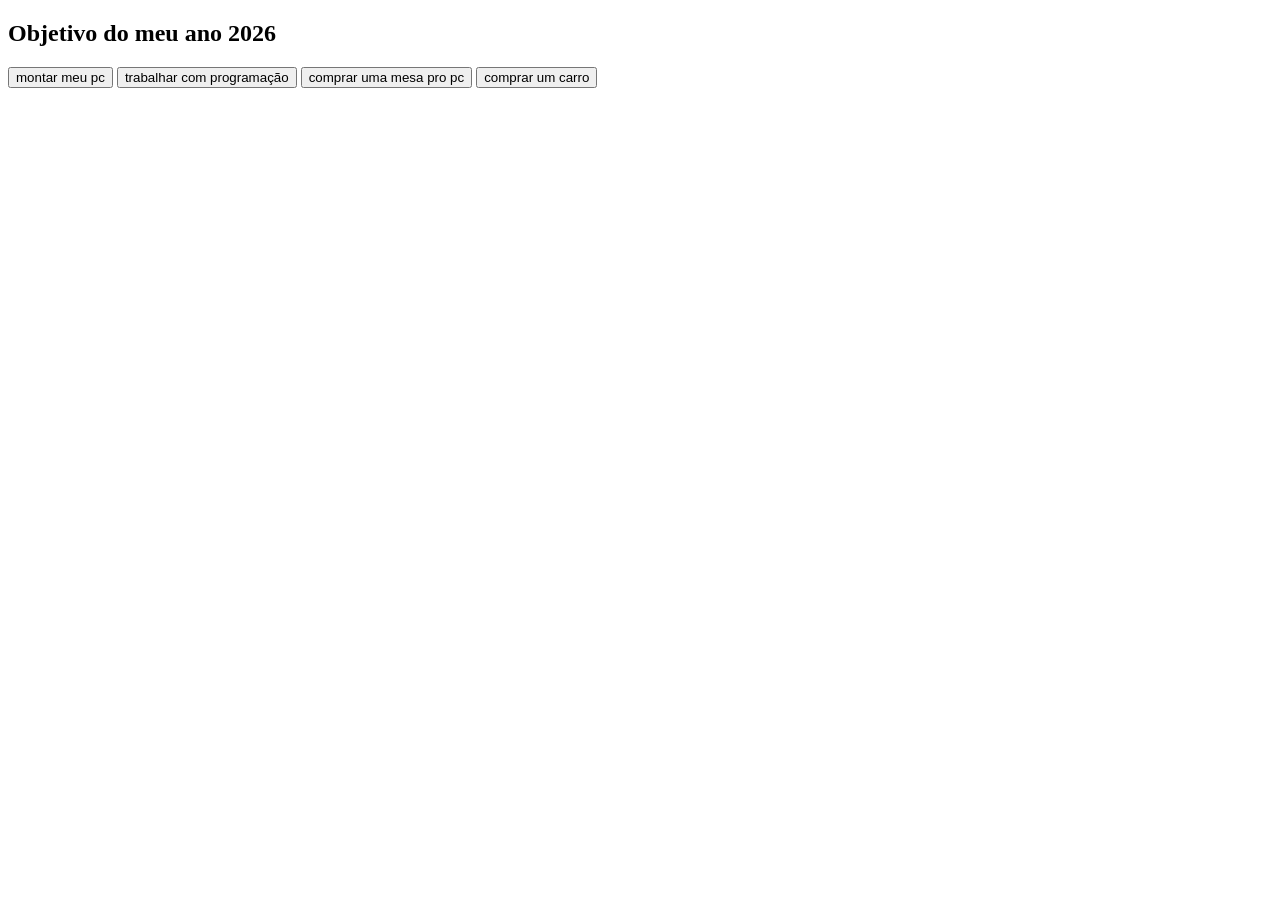
==== script.html @ 1889e70c "salve" ====
<!DOCTYPE html>
<html lang="pt-br">
   <head>
    <meta chartset="UTF-8">
    <meta name="viewport" content="width=device-wich, initial-scale=1.8">
    <title>Metas do meu ano de 2026</title>
    <link rel="stylesheet" href="style.css">
   </head>

   <body>
    <section class="conteudo_principal">
        <h2 class="titulo-principal">Objetivo do meu ano 2026</h2>
        <div class="conteudo">
            <div class="botoes">
                <button class="botao-ativo">montar meu pc</button>
                <button class="botao">trabalhar com programação</button>
                <button class="botao">comprar uma mesa pro pc</button>
                <button class="botao">comprar um carro</button>
            </div>
            <div class="abas-textos">

            </div>
        </div>
    </section>

   </body>
</html>
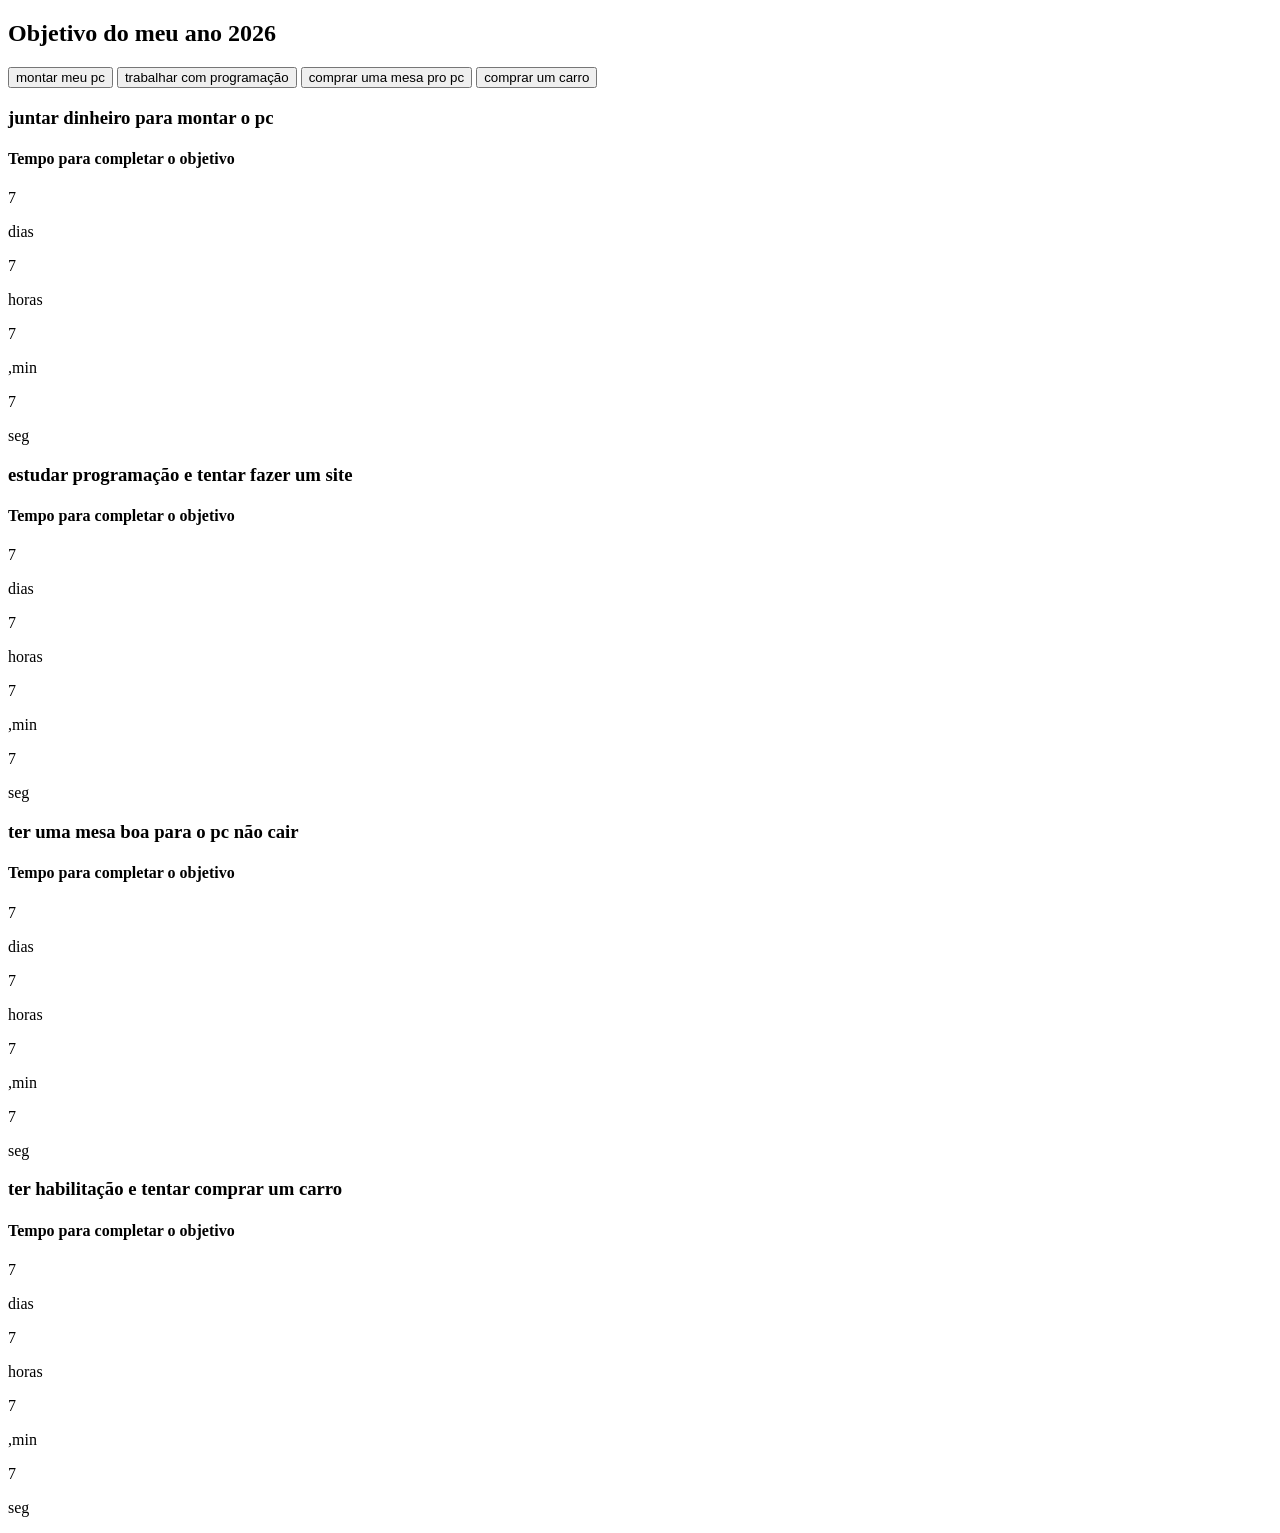
==== commit 7a0e0c86: "ponto" ====
--- a/script.html
+++ b/script.html
@@ -18,8 +18,90 @@
                 <button class="botao">comprar um carro</button>
             </div>
             <div class="abas-textos">
-
+                <div class="aba-conteudo ativo">
+                <h3 class="aba-conteudo-titulo-principal">juntar dinheiro para montar o pc</h3>
+                <h4 class="aba-conteudo-titulo-secundario">Tempo para completar o objetivo</h4>
+                <div class="contador">
+                 <div class="contaor-digito">
+                    <p class="contador-digito-numero" id="dias0">7</p>
+                    <p class="contador-digito-texto">dias</p>
+                 </div> 
+                   <div class="contaor-digito">
+                    <p class="contador-digito-numero" id="horas0">7</p>
+                    <p class="contador-digito-texto">horas</p>
+                 </div>   
+                   <div class="contaor-digito">
+                    <p class="contador-digito-numero" id="min0">7</p>
+                    <p class="contador-digito-texto">,min</p>
+                 </div>   
+                   <div class="contaor-digito">
+                    <p class="contador-digito-numero" id="seg0">7</p>
+                    <p class="contador-digito-texto">seg</p>
+                 </div>
+                  <div class="aba-conteudo">
+                <h3 class="aba-conteudo-titulo-principal">estudar programação e tentar fazer um site</h3>
+                <h4 class="aba-conteudo-titulo-secundario">Tempo para completar o objetivo</h4>
+                <div class="contador">
+                 <div class="contaor-digito">
+                    <p class="contador-digito-numero" id="dias0">7</p>
+                    <p class="contador-digito-texto">dias</p>
+                 </div> 
+                   <div class="contaor-digito">
+                    <p class="contador-digito-numero" id="horas0">7</p>
+                    <p class="contador-digito-texto">horas</p>
+                 </div>   
+                   <div class="contaor-digito">
+                    <p class="contador-digito-numero" id="min0">7</p>
+                    <p class="contador-digito-texto">,min</p>
+                 </div>   
+                   <div class="contaor-digito">
+                    <p class="contador-digito-numero" id="seg0">7</p>
+                    <p class="contador-digito-texto">seg</p>
+                 </div>     
+                  <div class="aba-conteudo">
+                <h3 class="aba-conteudo-titulo-principal">ter uma mesa boa para o pc não cair</h3>
+                <h4 class="aba-conteudo-titulo-secundario">Tempo para completar o objetivo</h4>
+                <div class="contador">
+                 <div class="contaor-digito">
+                    <p class="contador-digito-numero" id="dias0">7</p>
+                    <p class="contador-digito-texto">dias</p>
+                 </div> 
+                   <div class="contaor-digito">
+                    <p class="contador-digito-numero" id="horas0">7</p>
+                    <p class="contador-digito-texto">horas</p>
+                 </div>   
+                   <div class="contaor-digito">
+                    <p class="contador-digito-numero" id="min0">7</p>
+                    <p class="contador-digito-texto">,min</p>
+                 </div>   
+                   <div class="contaor-digito">
+                    <p class="contador-digito-numero" id="seg0">7</p>
+                    <p class="contador-digito-texto">seg</p>
+                 </div>          
+                  <div class="aba-conteudo">
+                <h3 class="aba-conteudo-titulo-principal">ter habilitação e tentar comprar um carro</h3>
+                <h4 class="aba-conteudo-titulo-secundario">Tempo para completar o objetivo</h4>
+                <div class="contador">
+                 <div class="contaor-digito">
+                    <p class="contador-digito-numero" id="dias0">7</p>
+                    <p class="contador-digito-texto">dias</p>
+                 </div> 
+                   <div class="contaor-digito">
+                    <p class="contador-digito-numero" id="horas0">7</p>
+                    <p class="contador-digito-texto">horas</p>
+                 </div>   
+                   <div class="contaor-digito">
+                    <p class="contador-digito-numero" id="min0">7</p>
+                    <p class="contador-digito-texto">,min</p>
+                 </div>   
+                   <div class="contaor-digito">
+                    <p class="contador-digito-numero" id="seg0">7</p>
+                    <p class="contador-digito-texto">seg</p>
+                 </div>               
+                </div>
             </div>
+            </div>
+            <script src="main.js"></script>
         </div>
     </section>
 
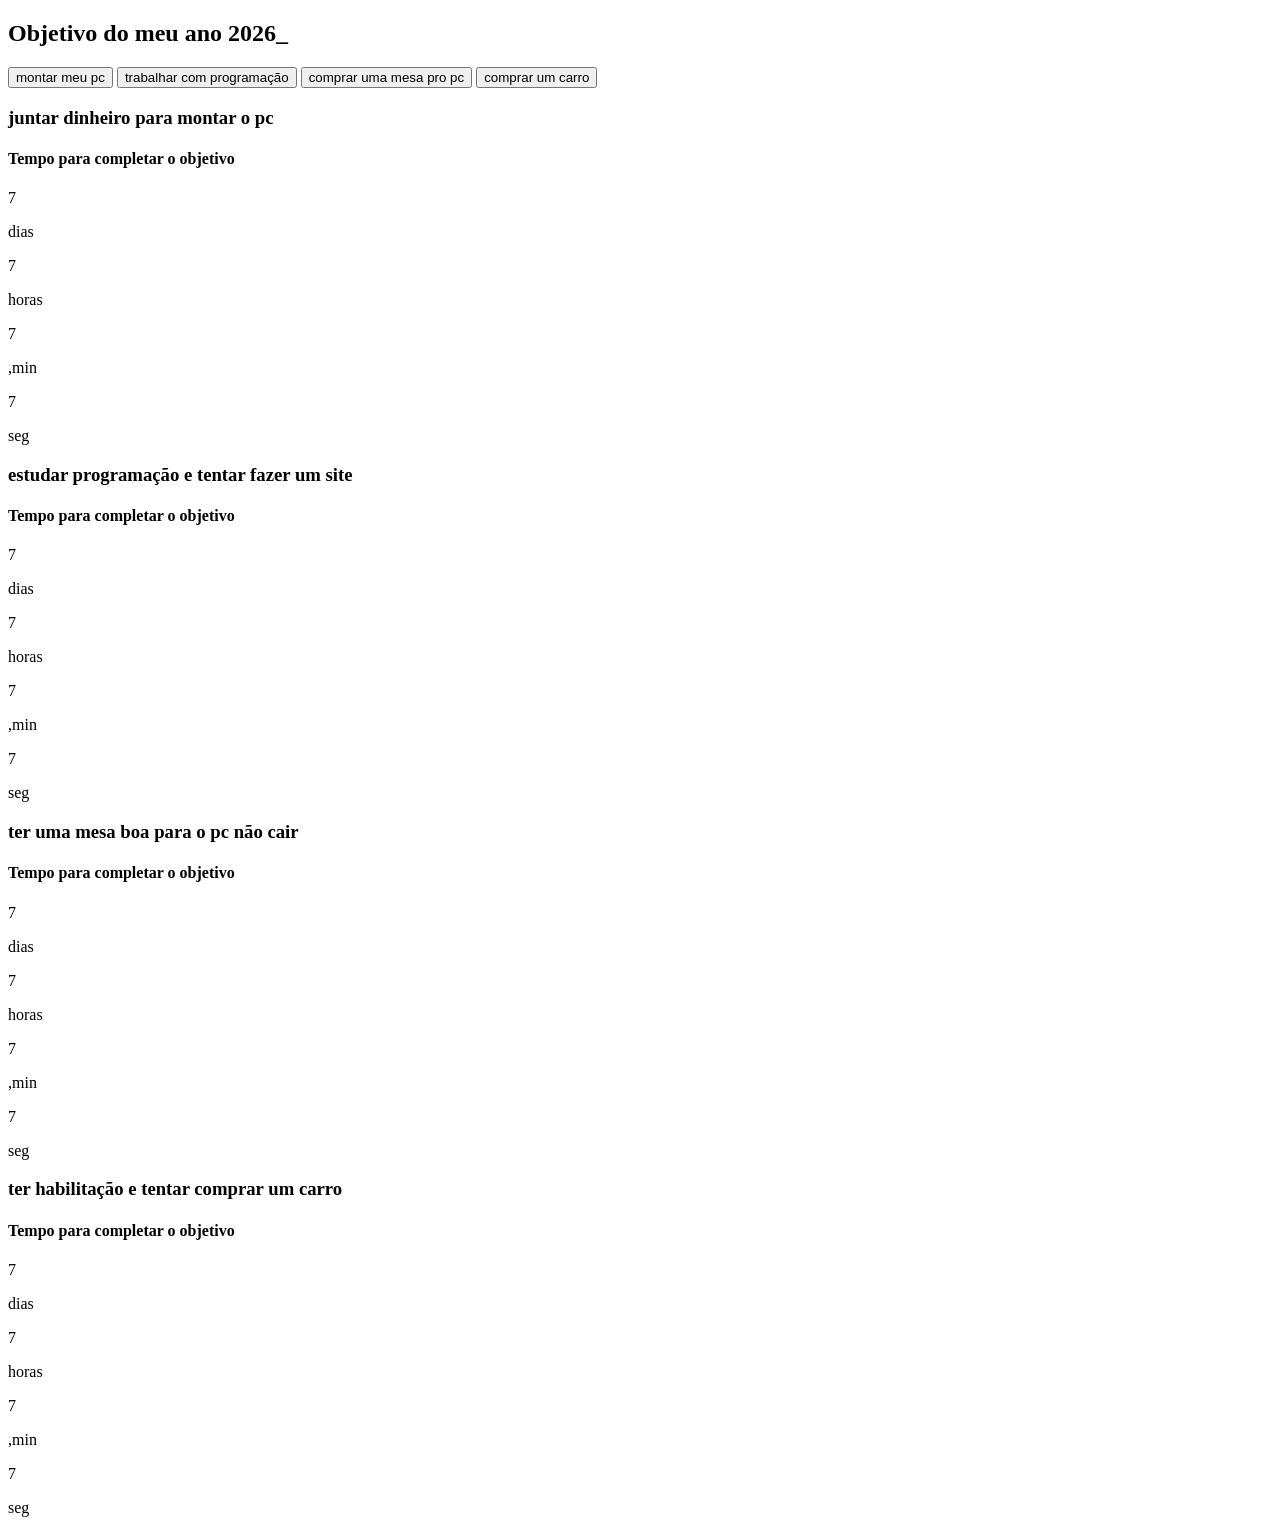
==== commit eb33f793: "m" ====
--- a/script.html
+++ b/script.html
@@ -2,15 +2,16 @@
 <html lang="pt-br">
    <head>
     <meta chartset="UTF-8">
-    <meta name="viewport" content="width=device-wich, initial-scale=1.8">
+    <meta name="viewport" content="width=device-wich, initial-scale=1.0">
     <title>Metas do meu ano de 2026</title>
     <link rel="stylesheet" href="style.css">
    </head>
 
    <body>
     <section class="conteudo_principal">
-        <h2 class="titulo-principal">Objetivo do meu ano 2026</h2>
+        <h2 class="titulo-principal">Objetivo do meu ano 2026<span>_</span></h2>
         <div class="conteudo">
+         <!--BOTÕES-->
             <div class="botoes">
                 <button class="botao-ativo">montar meu pc</button>
                 <button class="botao">trabalhar com programação</button>
@@ -22,19 +23,19 @@
                 <h3 class="aba-conteudo-titulo-principal">juntar dinheiro para montar o pc</h3>
                 <h4 class="aba-conteudo-titulo-secundario">Tempo para completar o objetivo</h4>
                 <div class="contador">
-                 <div class="contaor-digito">
+                 <div class="contador-digito">
                     <p class="contador-digito-numero" id="dias0">7</p>
                     <p class="contador-digito-texto">dias</p>
                  </div> 
-                   <div class="contaor-digito">
+                   <div class="contador-digito">
                     <p class="contador-digito-numero" id="horas0">7</p>
                     <p class="contador-digito-texto">horas</p>
                  </div>   
-                   <div class="contaor-digito">
+                   <div class="contador-digito">
                     <p class="contador-digito-numero" id="min0">7</p>
                     <p class="contador-digito-texto">,min</p>
                  </div>   
-                   <div class="contaor-digito">
+                   <div class="contador-digito">
                     <p class="contador-digito-numero" id="seg0">7</p>
                     <p class="contador-digito-texto">seg</p>
                  </div>
@@ -42,19 +43,20 @@
                 <h3 class="aba-conteudo-titulo-principal">estudar programação e tentar fazer um site</h3>
                 <h4 class="aba-conteudo-titulo-secundario">Tempo para completar o objetivo</h4>
                 <div class="contador">
-                 <div class="contaor-digito">
+                 <div class="contador-digito">
+                 </div>
                     <p class="contador-digito-numero" id="dias0">7</p>
                     <p class="contador-digito-texto">dias</p>
                  </div> 
-                   <div class="contaor-digito">
+                   <div class="contador-digito">
                     <p class="contador-digito-numero" id="horas0">7</p>
                     <p class="contador-digito-texto">horas</p>
                  </div>   
-                   <div class="contaor-digito">
+                   <div class="contador-digito">
                     <p class="contador-digito-numero" id="min0">7</p>
                     <p class="contador-digito-texto">,min</p>
                  </div>   
-                   <div class="contaor-digito">
+                   <div class="contador-digito">
                     <p class="contador-digito-numero" id="seg0">7</p>
                     <p class="contador-digito-texto">seg</p>
                  </div>     
@@ -63,18 +65,19 @@
                 <h4 class="aba-conteudo-titulo-secundario">Tempo para completar o objetivo</h4>
                 <div class="contador">
                  <div class="contaor-digito">
+                 </div>
                     <p class="contador-digito-numero" id="dias0">7</p>
                     <p class="contador-digito-texto">dias</p>
                  </div> 
-                   <div class="contaor-digito">
+                   <div class="contador-digito">
                     <p class="contador-digito-numero" id="horas0">7</p>
                     <p class="contador-digito-texto">horas</p>
                  </div>   
-                   <div class="contaor-digito">
+                   <div class="contador-digito">
                     <p class="contador-digito-numero" id="min0">7</p>
                     <p class="contador-digito-texto">,min</p>
                  </div>   
-                   <div class="contaor-digito">
+                   <div class="contador-digito">
                     <p class="contador-digito-numero" id="seg0">7</p>
                     <p class="contador-digito-texto">seg</p>
                  </div>          
@@ -82,19 +85,20 @@
                 <h3 class="aba-conteudo-titulo-principal">ter habilitação e tentar comprar um carro</h3>
                 <h4 class="aba-conteudo-titulo-secundario">Tempo para completar o objetivo</h4>
                 <div class="contador">
-                 <div class="contaor-digito">
+                 <div class="contador-digito">
+                 </div>
                     <p class="contador-digito-numero" id="dias0">7</p>
                     <p class="contador-digito-texto">dias</p>
                  </div> 
-                   <div class="contaor-digito">
+                   <div class="contador-digito">
                     <p class="contador-digito-numero" id="horas0">7</p>
                     <p class="contador-digito-texto">horas</p>
                  </div>   
-                   <div class="contaor-digito">
+                   <div class="contador-digito">
                     <p class="contador-digito-numero" id="min0">7</p>
                     <p class="contador-digito-texto">,min</p>
                  </div>   
-                   <div class="contaor-digito">
+                   <div class="contador-digito">
                     <p class="contador-digito-numero" id="seg0">7</p>
                     <p class="contador-digito-texto">seg</p>
                  </div>               
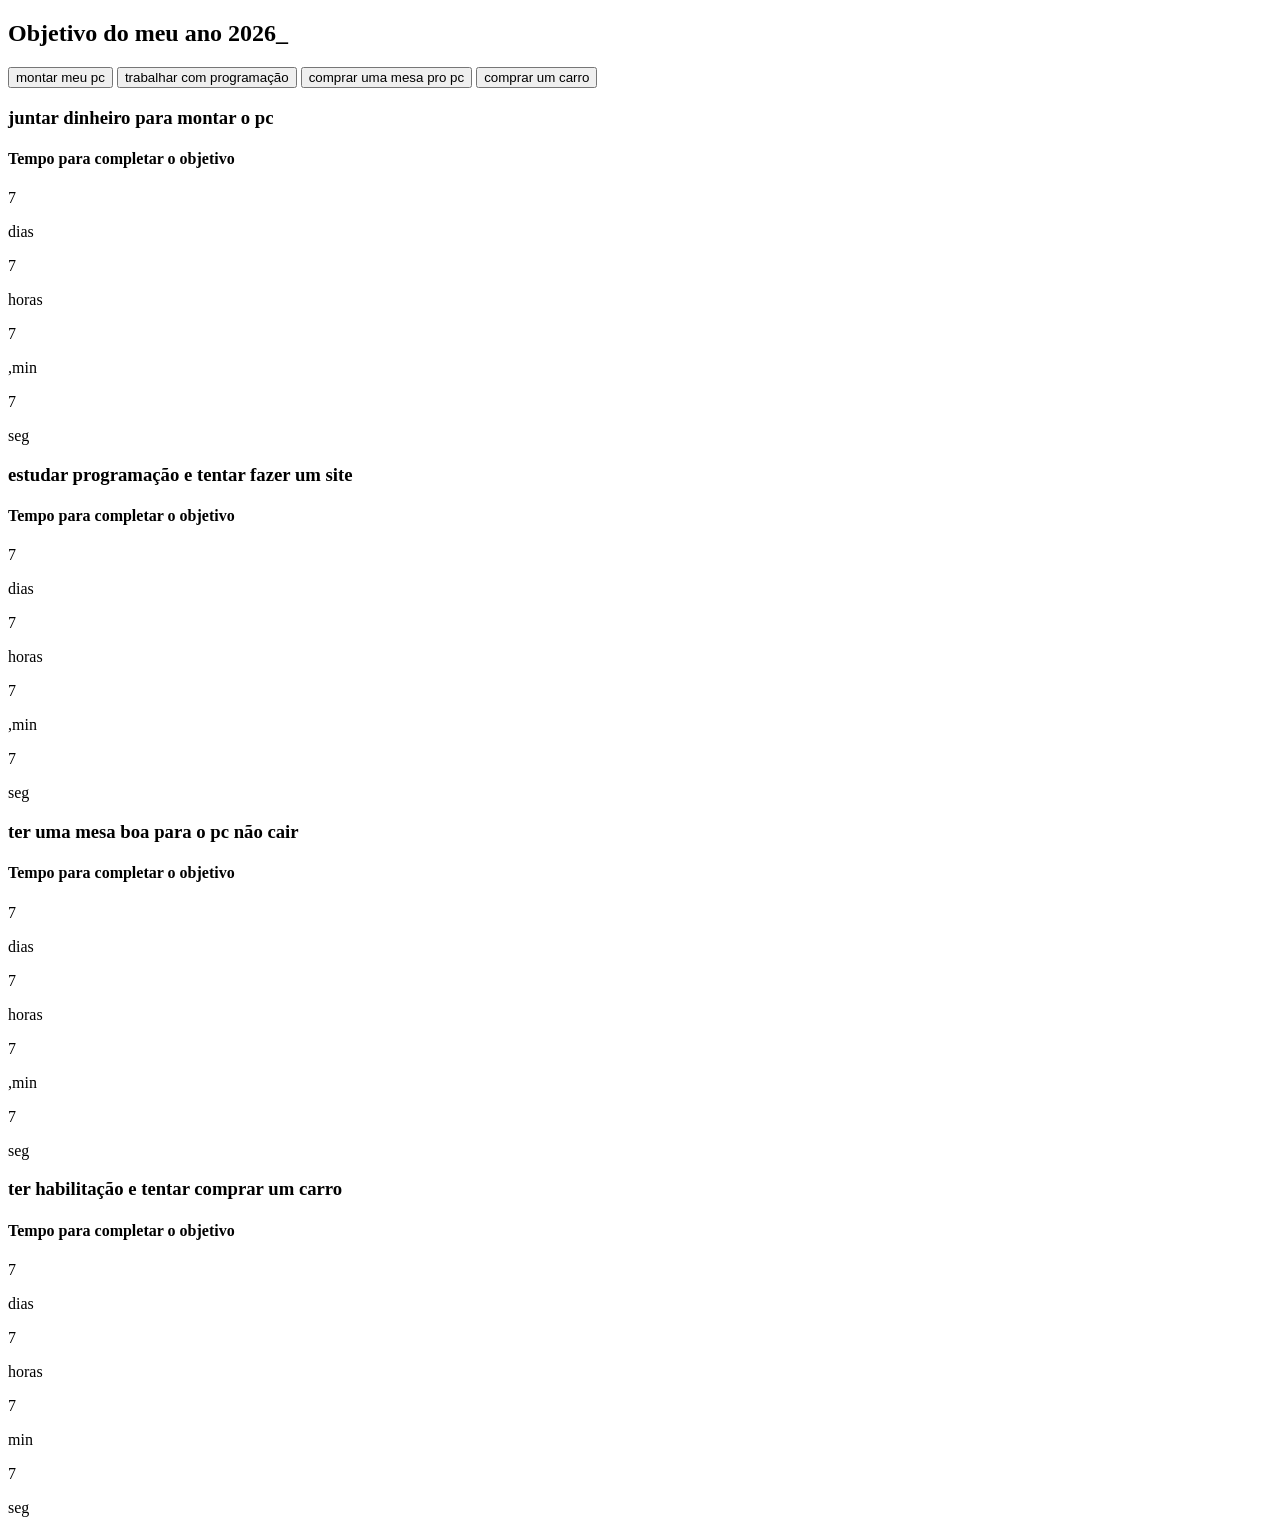
==== commit 3e8839d8: "m" ====
--- a/script.html
+++ b/script.html
@@ -96,7 +96,7 @@
                  </div>   
                    <div class="contador-digito">
                     <p class="contador-digito-numero" id="min0">7</p>
-                    <p class="contador-digito-texto">,min</p>
+                    <p class="contador-digito-texto">min</p>
                  </div>   
                    <div class="contador-digito">
                     <p class="contador-digito-numero" id="seg0">7</p>
@@ -105,9 +105,9 @@
                 </div>
             </div>
             </div>
-            <script src="main.js"></script>
-        </div>
+            </div>
     </section>
 
+   <script src="main.js"></script>
    </body>
 </html>
